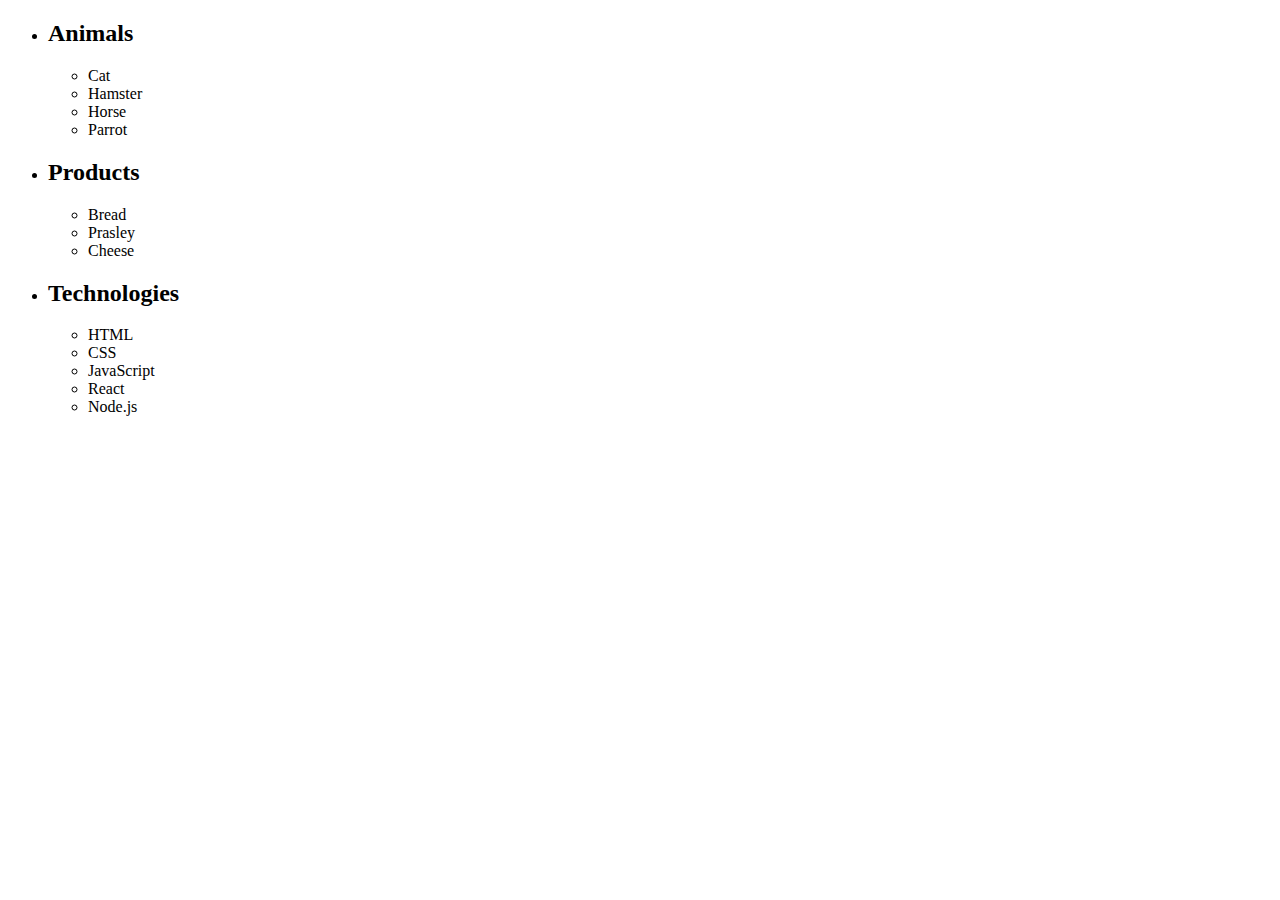
==== task-01.html @ 48236fd6 "Task 3" ====
<!DOCTYPE html>
<html lang="ru">
	<head>
		<meta charset="UTF-8" />
		<meta http-equiv="X-UA-Compatible" content="IE=edge" />
		<meta name="viewport" content="width=device-width, initial-scale=1.0" />
		<title>Task 1</title>
		<link rel="stylesheet"/>
	</head>
	<body>
		<ul id="categories">
			<li class="item">
				<h2>Animals</h2>
				<ul>
					<li>Cat</li>
					<li>Hamster</li>
					<li>Horse</li>
					<li>Parrot</li>
				</ul>
			</li>
			<li class="item">
				<h2>Products</h2>
				<ul>
					<li>Bread</li>
					<li>Prasley</li>
					<li>Cheese</li>
				</ul>
			</li>
			<li class="item">
				<h2>Technologies</h2>
				<ul>
					<li>HTML</li>
					<li>CSS</li>
					<li>JavaScript</li>
					<li>React</li>
					<li>Node.js</li>
				</ul>
			</li>
		</ul>

		<script src="js/task-01.js" type="module"></script>
	</body>
</html>
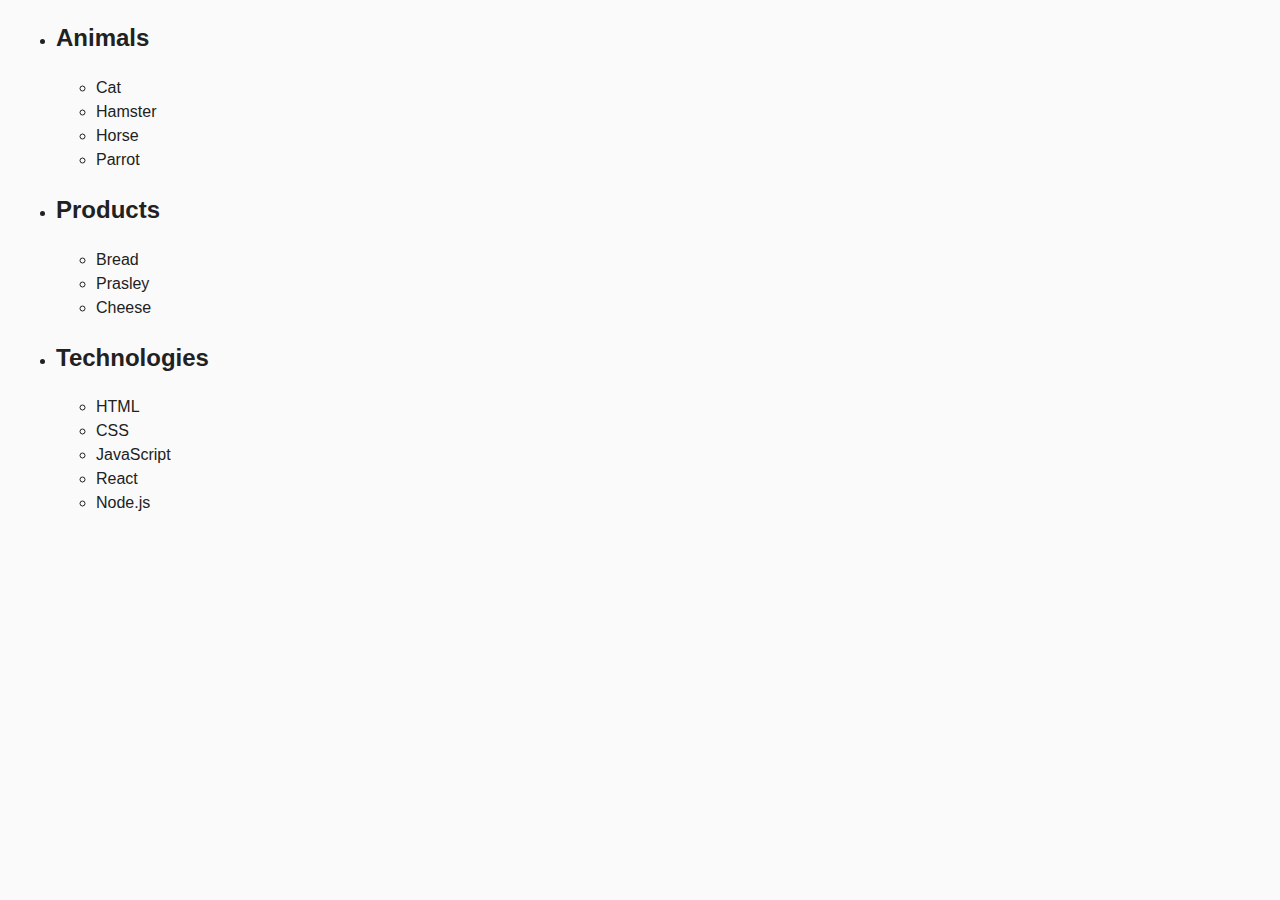
==== commit 25af5a16: "Task 3" ====
--- a/task-01.html
+++ b/task-01.html
@@ -5,7 +5,7 @@
 		<meta http-equiv="X-UA-Compatible" content="IE=edge" />
 		<meta name="viewport" content="width=device-width, initial-scale=1.0" />
 		<title>Task 1</title>
-		<link rel="stylesheet"/>
+		<link rel="stylesheet" href="/css/common.css"/>
 	</head>
 	<body>
 		<ul id="categories">
--- a/css/common.css
+++ b/css/common.css
@@ -0,0 +1,33 @@
+* {
+    box-sizing: border-box;
+}
+
+body {
+    margin: 16px;
+    font-family: -apple-system, BlinkMacSystemFont, 'Segoe UI', Roboto, Oxygen,
+        Ubuntu, Cantarell, 'Open Sans', 'Helvetica Neue', sans-serif;
+    -webkit-font-smoothing: antialiased;
+    -moz-osx-font-smoothing: grayscale;
+    background-color: #fafafa;
+    color: #212121;
+    line-height: 1.5;
+}
+
+input {
+    padding: 8px;
+    font: inherit;
+}
+
+button {
+    padding: 8px 12px;
+    cursor: pointer;
+}
+
+.gallery {
+    display: flex;
+    list-style: none;
+}
+
+.gallery li {
+    margin-left: 10px;
+}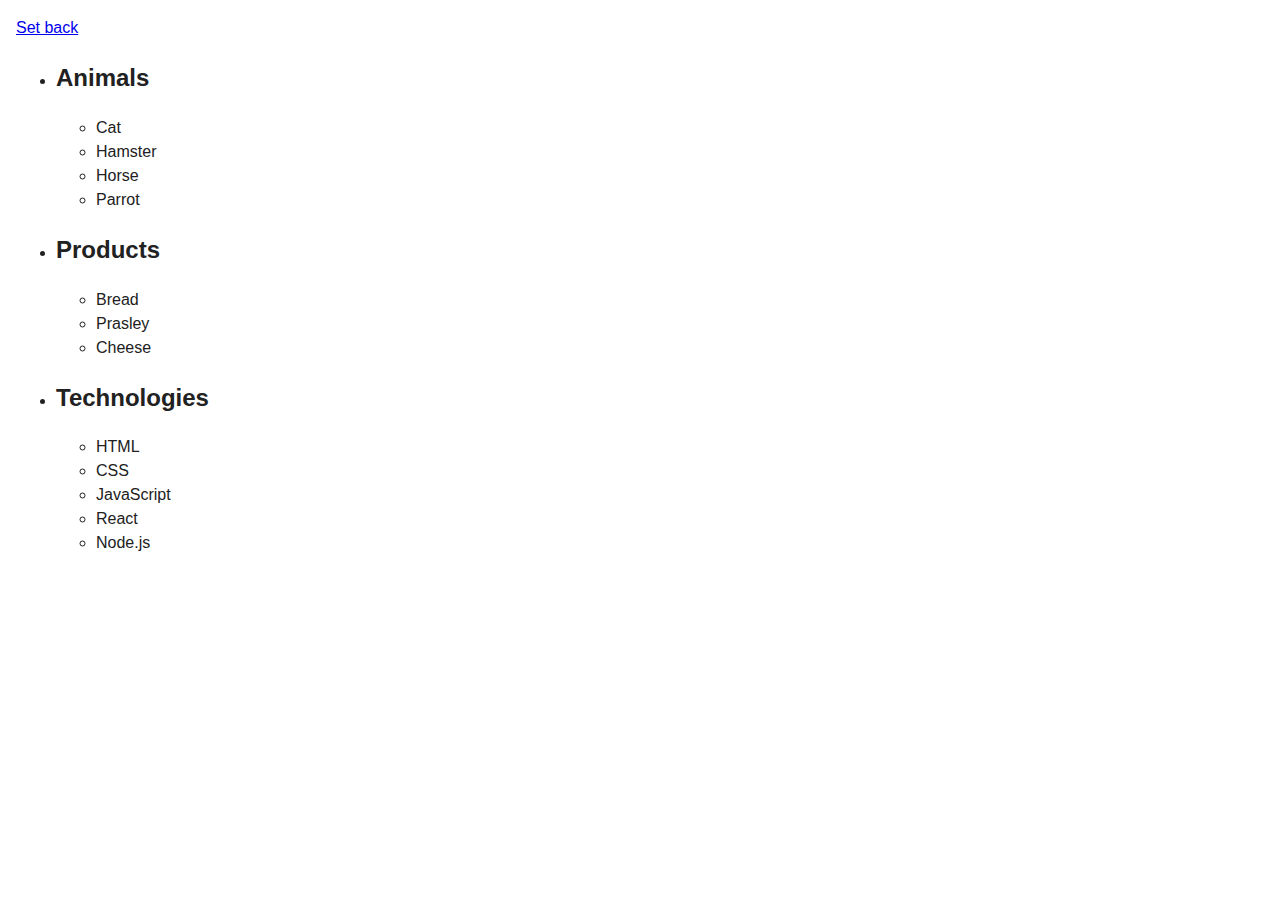
==== commit b1d754af: "Task 4" ====
--- a/task-01.html
+++ b/task-01.html
@@ -8,6 +8,8 @@
 		<link rel="stylesheet" href="/css/common.css"/>
 	</head>
 	<body>
+		<p><a href="index.html">Set back</a></p>
+
 		<ul id="categories">
 			<li class="item">
 				<h2>Animals</h2>
--- a/css/common.css
+++ b/css/common.css
@@ -8,7 +8,7 @@
         Ubuntu, Cantarell, 'Open Sans', 'Helvetica Neue', sans-serif;
     -webkit-font-smoothing: antialiased;
     -moz-osx-font-smoothing: grayscale;
-    background-color: #fafafa;
+    background-color: #ffffff;
     color: #212121;
     line-height: 1.5;
 }
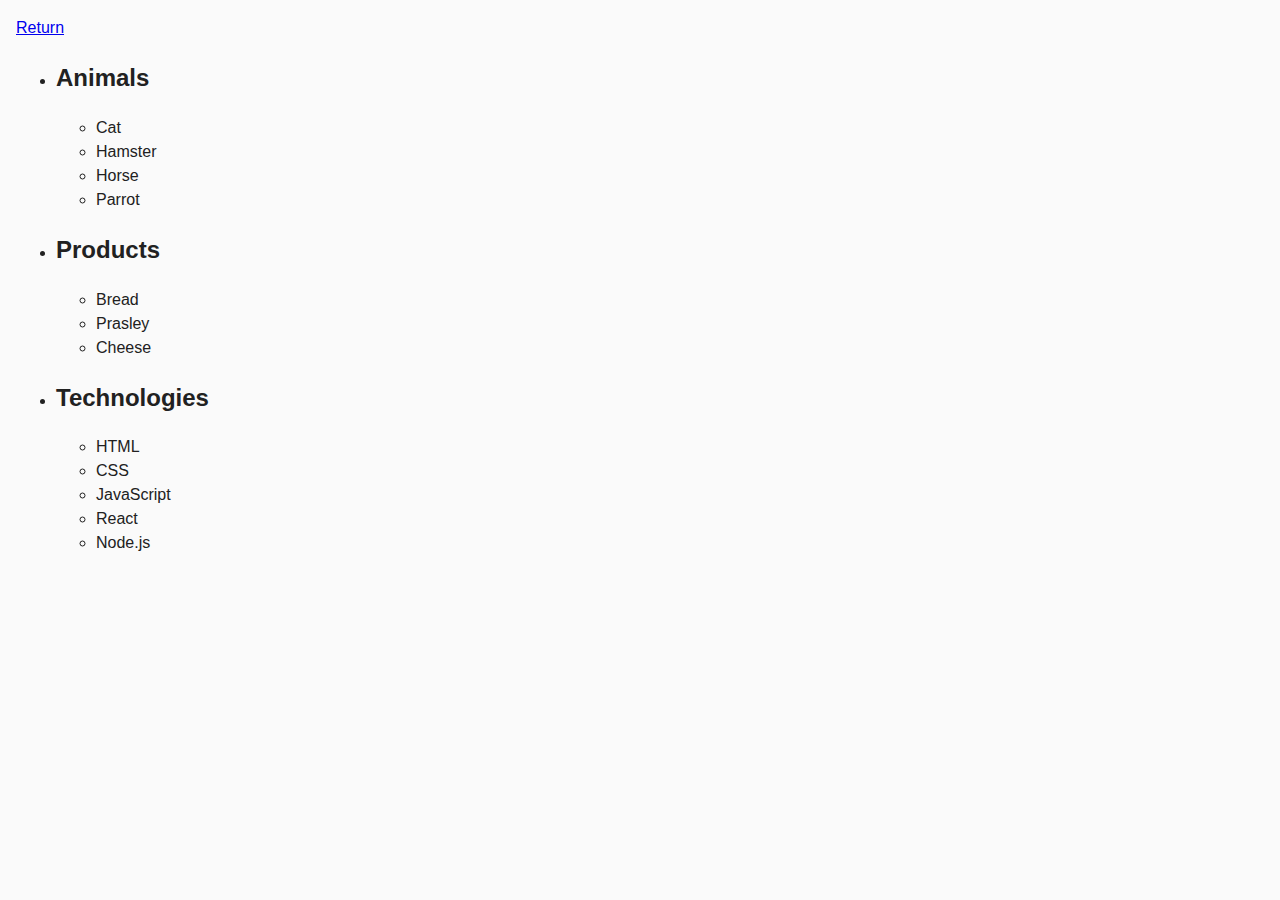
==== commit f71a2e63: "Task 7" ====
--- a/task-01.html
+++ b/task-01.html
@@ -8,7 +8,7 @@
 		<link rel="stylesheet" href="/css/common.css"/>
 	</head>
 	<body>
-		<p><a href="index.html">Set back</a></p>
+		<p><a href="index.html">Return</a></p>
 
 		<ul id="categories">
 			<li class="item">
--- a/css/common.css
+++ b/css/common.css
@@ -1,33 +1,33 @@
 * {
-    box-sizing: border-box;
+  box-sizing: border-box;
 }
 
 body {
-    margin: 16px;
-    font-family: -apple-system, BlinkMacSystemFont, 'Segoe UI', Roboto, Oxygen,
-        Ubuntu, Cantarell, 'Open Sans', 'Helvetica Neue', sans-serif;
-    -webkit-font-smoothing: antialiased;
-    -moz-osx-font-smoothing: grayscale;
-    background-color: #ffffff;
-    color: #212121;
-    line-height: 1.5;
+  margin: 16px;
+  font-family: -apple-system, BlinkMacSystemFont, 'Segoe UI', Roboto, Oxygen,
+    Ubuntu, Cantarell, 'Open Sans', 'Helvetica Neue', sans-serif;
+  -webkit-font-smoothing: antialiased;
+  -moz-osx-font-smoothing: grayscale;
+  background-color: #fafafa;
+  color: #212121;
+  line-height: 1.5;
 }
 
 input {
-    padding: 8px;
-    font: inherit;
+  padding: 8px;
+  font: inherit;
 }
 
 button {
-    padding: 8px 12px;
-    cursor: pointer;
+  padding: 8px 12px;
+  cursor: pointer;
 }
 
 .gallery {
-    display: flex;
-    list-style: none;
+  display: flex;
+  list-style: none;
 }
 
 .gallery li {
-    margin-left: 10px;
+  margin-left: 10px;
 }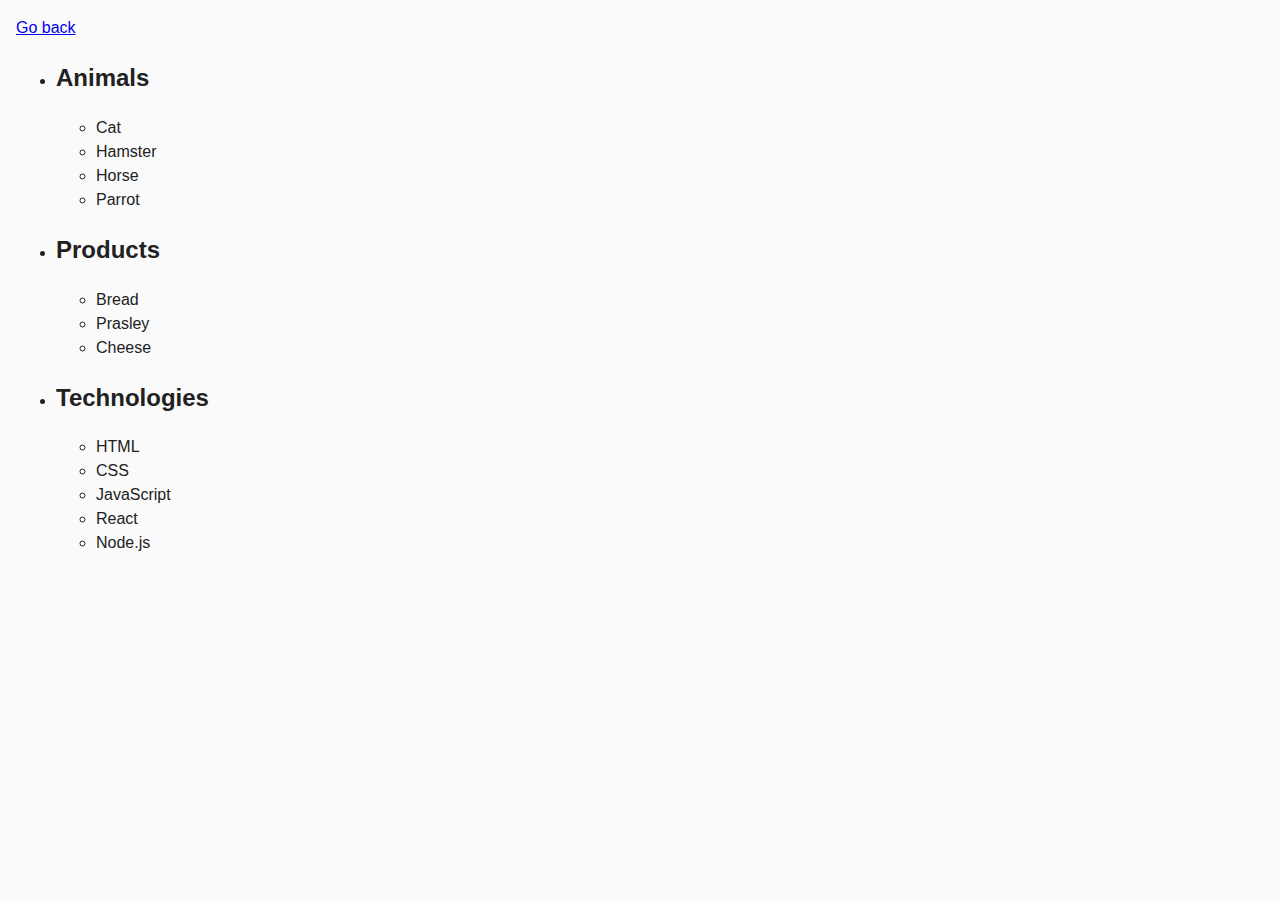
==== commit 53f36bd7: "Task 9" ====
--- a/task-01.html
+++ b/task-01.html
@@ -8,7 +8,7 @@
 		<link rel="stylesheet" href="/css/common.css"/>
 	</head>
 	<body>
-		<p><a href="index.html">Return</a></p>
+		<p><a href="index.html">Go back</a></p>
 
 		<ul id="categories">
 			<li class="item">
